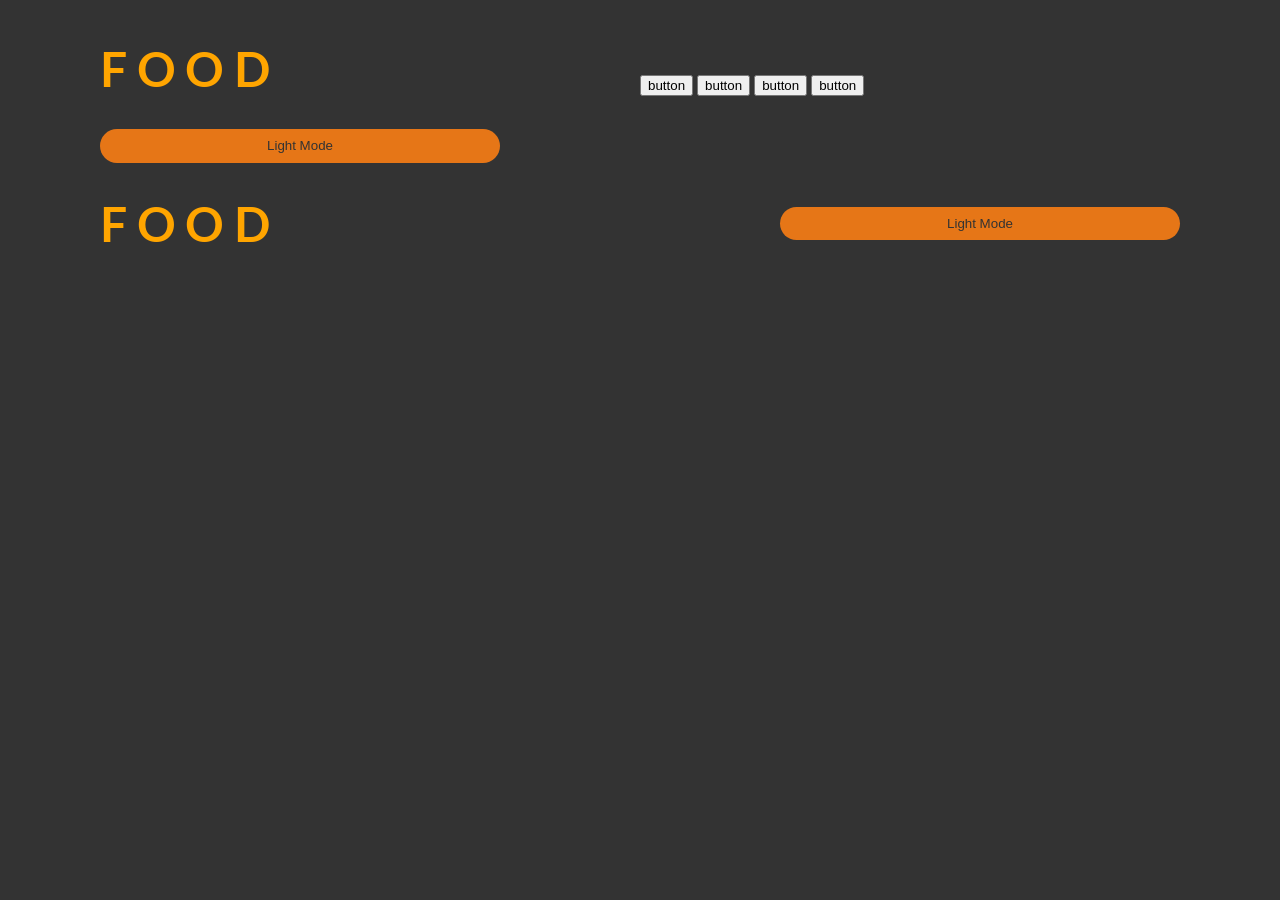
==== index.html @ 1dec9732 "much prettier" ====
<!DOCTYPE html>
<html lang="en">

<head>
    <meta charset="UTF-8">
    <meta name="viewport" content="width=device-width, initial-scale=1.0">
    <link rel="stylesheet" type="text/css" href="style.css">
    <meta http-equiv="X-UA-Compatible" content="ie=edge">
    <link rel="stylesheet" type="text/css" href="style.css">
    <link href="https://fonts.googleapis.com/css?family=Lato:300,400&display=swap" rel="stylesheet">
   <link rel="stylesheet" type="text/css" href="" id="style">
    <title>Weather App &#9730;</title>
</head>

<body id="myBody">
    <!-- container for App -->
    <div class="container" id="container">
        <!-- For choosing city -->

        <!-- For displaying weather today -->
        <header>
            <div class="firstRow"> 
                <h1>Food</h1>
            <button class="btnNormal" id="button">Light Mode</button>
            
            </div>
            <div class="secondRow">
            <button>button</button>
                <button>button</button>
                <button>button</button>
                <button>button</button>
            </div>
            <h1>Food</h1>
            <button class="btnNormal" id="button">Light Mode</button>
        </header>
      
            <article id="currentWeather" class="restaurants">
            </article>
  
    </div>
    <script src="script.js"></script>
</body>

</html>
---- style.css ----
body {
    background-color: #333;
    color: orange;
    font-family: "Lato", "Helvetica", sans-serif
}
 .container{
     width: 1080px;
     margin-left: auto;
     margin-right: auto;
    }
header {
   display: grid;
   grid-template-columns: repeat(2, 1fr); 
    align-items: center;
    
}
header h1{
    font-size: 3em;
    letter-spacing: 0.2em;
    text-transform: uppercase;
}

.light {
 background-color: aliceblue;
    color: midnightblue;
    }

 

.btnNormal {
    width: 30em;
    max-width: 40vw;
    height: 2.5em;
    text-decoration: none;
    border-style: none;
    justify-self: end;
    border-radius: 50px;
    color: #333;
    background: #e67617;
    box-shadow:  20px 20px 60px #c46414,  /*-20px -20px 60px #ff881a*/ ;
    
}
.btnNormal:hover{
    border-style: solid;
    border-color: #333;
    
}
.btnNormal:active{
    
box-shadow: inset 20px 20px 60px #160f3d, 
            inset -20px -20px 60px #1e1553;
}
.btnLight {
    color: aliceblue;
    background: #1a1248;
    box-shadow:  20px 20px 60px #160f3d, /* -20px -20px 60px #1e1553*/  ;
    
}
.btnLight:hover {
    border-style: solid;
    border-color: aliceblue;
}

.btn:active {
    box-shadow: inset 20px 20px 60px #c46414, 
            inset -20px -20px 60px #ff881a;
}

.restaurants {
    display: grid;
    grid-template-columns: repeat(3, 1fr);
    grid-template-rows: repeat(auto-fill, 600px);
    grid-row-gap: 0.5em;
    grid-column-gap: 1em;
}


.food {
    width: 400px;
    height: 400px;
    object-fit: cover;
    max-width: 100%;
}
p{
    max-width: 100%;
}

@media screen and (max-width: 1200px){
    .container{
        width: 95vw;
    }
} 

@media screen and (max-width: 992px){
  .restaurants {
   
    grid-template-columns: repeat(2, 1fr);
    
      
    
}  
} 

@media screen and (max-width: 576px) {
      .restaurants {
    grid-template-columns: repeat(1, 1fr);
    
}
}
---- style.css ----
body {
    background-color: #333;
    color: orange;
    font-family: "Lato", "Helvetica", sans-serif
}
 .container{
     width: 1080px;
     margin-left: auto;
     margin-right: auto;
    }
header {
   display: grid;
   grid-template-columns: repeat(2, 1fr); 
    align-items: center;
    
}
header h1{
    font-size: 3em;
    letter-spacing: 0.2em;
    text-transform: uppercase;
}

.light {
 background-color: aliceblue;
    color: midnightblue;
    }

 

.btnNormal {
    width: 30em;
    max-width: 40vw;
    height: 2.5em;
    text-decoration: none;
    border-style: none;
    justify-self: end;
    border-radius: 50px;
    color: #333;
    background: #e67617;
    box-shadow:  20px 20px 60px #c46414,  /*-20px -20px 60px #ff881a*/ ;
    
}
.btnNormal:hover{
    border-style: solid;
    border-color: #333;
    
}
.btnNormal:active{
    
box-shadow: inset 20px 20px 60px #160f3d, 
            inset -20px -20px 60px #1e1553;
}
.btnLight {
    color: aliceblue;
    background: #1a1248;
    box-shadow:  20px 20px 60px #160f3d, /* -20px -20px 60px #1e1553*/  ;
    
}
.btnLight:hover {
    border-style: solid;
    border-color: aliceblue;
}

.btn:active {
    box-shadow: inset 20px 20px 60px #c46414, 
            inset -20px -20px 60px #ff881a;
}

.restaurants {
    display: grid;
    grid-template-columns: repeat(3, 1fr);
    grid-template-rows: repeat(auto-fill, 600px);
    grid-row-gap: 0.5em;
    grid-column-gap: 1em;
}


.food {
    width: 400px;
    height: 400px;
    object-fit: cover;
    max-width: 100%;
}
p{
    max-width: 100%;
}

@media screen and (max-width: 1200px){
    .container{
        width: 95vw;
    }
} 

@media screen and (max-width: 992px){
  .restaurants {
   
    grid-template-columns: repeat(2, 1fr);
    
      
    
}  
} 

@media screen and (max-width: 576px) {
      .restaurants {
    grid-template-columns: repeat(1, 1fr);
    
}
}
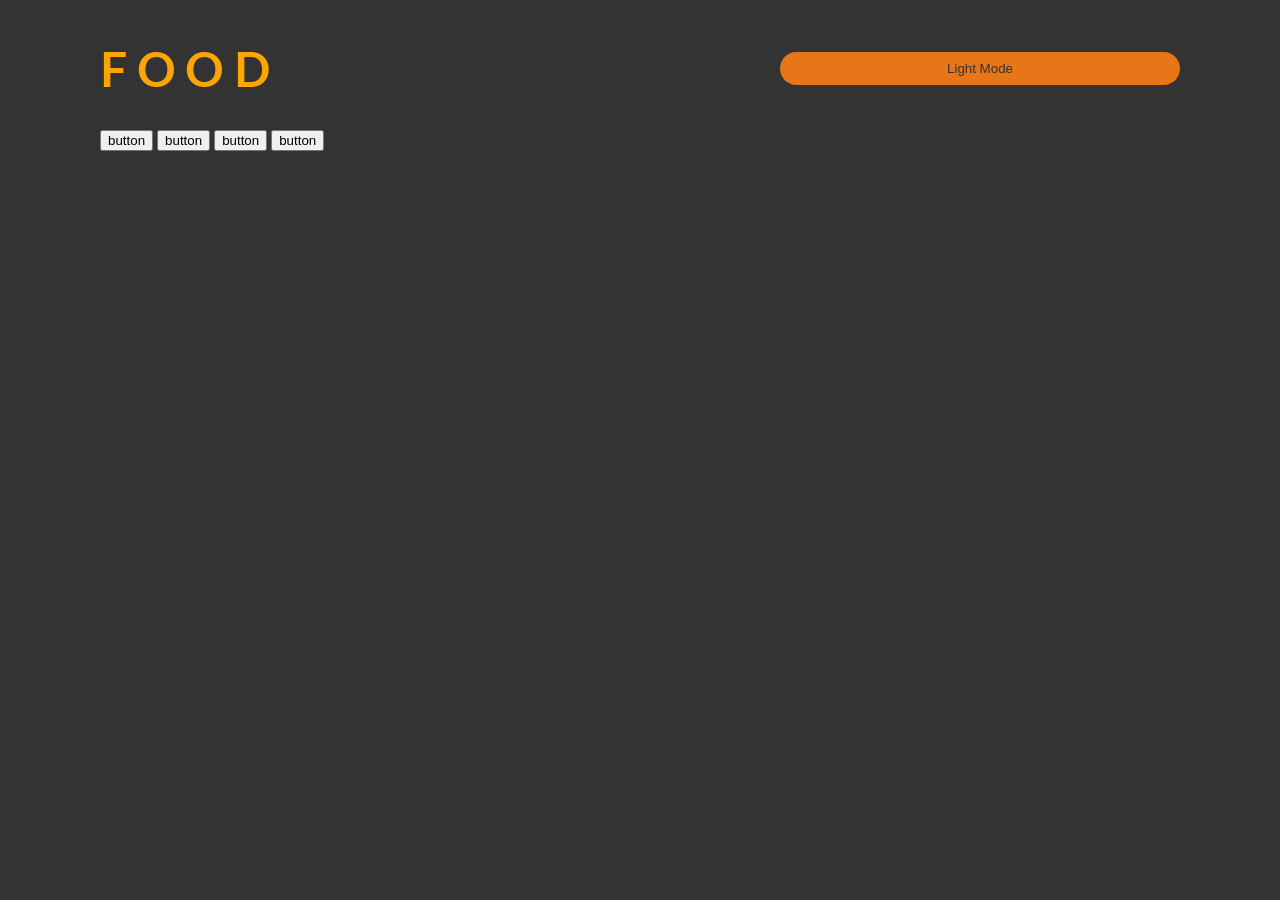
==== commit 9fbced25: "fetching reveiws" ====
--- a/index.html
+++ b/index.html
@@ -8,7 +8,7 @@
     <meta http-equiv="X-UA-Compatible" content="ie=edge">
     <link rel="stylesheet" type="text/css" href="style.css">
     <link href="https://fonts.googleapis.com/css?family=Lato:300,400&display=swap" rel="stylesheet">
-   <link rel="stylesheet" type="text/css" href="" id="style">
+    <link rel="stylesheet" type="text/css" href="" id="style">
     <title>Weather App &#9730;</title>
 </head>
 
@@ -19,24 +19,22 @@
 
         <!-- For displaying weather today -->
         <header>
-            <div class="firstRow"> 
+            <div class="firstRow">
                 <h1>Food</h1>
-            <button class="btnNormal" id="button">Light Mode</button>
-            
+                <button class="btnNormal" id="button">Light Mode</button>
+
             </div>
             <div class="secondRow">
-            <button>button</button>
+                <button>button</button>
                 <button>button</button>
                 <button>button</button>
                 <button>button</button>
             </div>
-            <h1>Food</h1>
-            <button class="btnNormal" id="button">Light Mode</button>
         </header>
-      
-            <article id="currentWeather" class="restaurants">
-            </article>
-  
+
+        <article id="currentWeather" class="restaurants">
+        </article>
+
     </div>
     <script src="script.js"></script>
 </body>
--- a/style.css
+++ b/style.css
@@ -10,7 +10,7 @@
      margin-left: auto;
      margin-right: auto;
     }
-header {
+.firstRow {
    display: grid;
    grid-template-columns: repeat(2, 1fr); 
     align-items: center;
--- a/style.css
+++ b/style.css
@@ -10,7 +10,7 @@
      margin-left: auto;
      margin-right: auto;
     }
-header {
+.firstRow {
    display: grid;
    grid-template-columns: repeat(2, 1fr); 
     align-items: center;
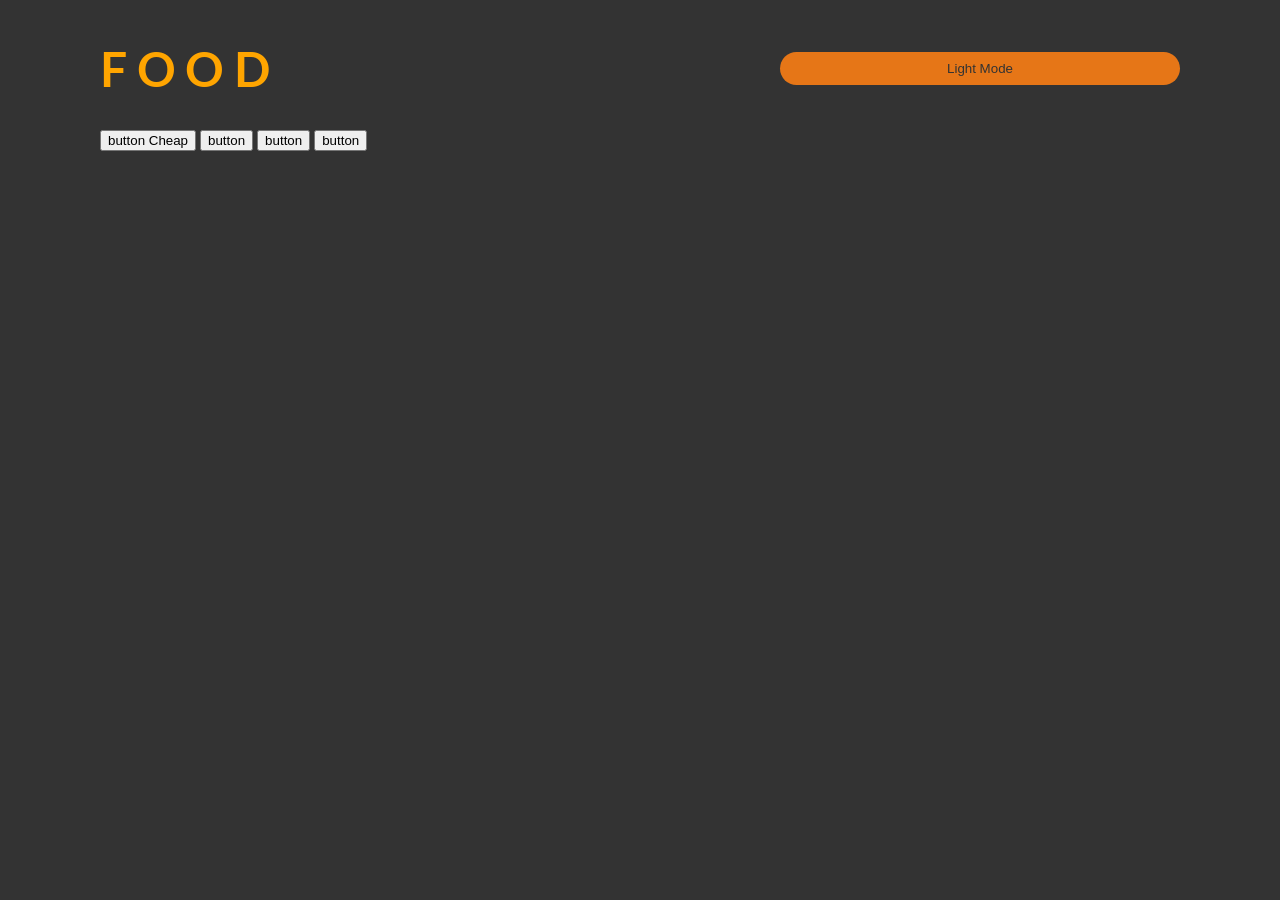
==== commit 64fdfc5f: "function that sorts restaurants by price" ====
--- a/index.html
+++ b/index.html
@@ -25,7 +25,7 @@
 
             </div>
             <div class="secondRow">
-                <button>button</button>
+                <button id = "buttonCheap">button Cheap</button>
                 <button>button</button>
                 <button>button</button>
                 <button>button</button>
--- a/style.css
+++ b/style.css
@@ -74,17 +74,44 @@
     grid-template-rows: repeat(auto-fill, 600px);
     grid-row-gap: 0.5em;
     grid-column-gap: 1em;
+    justify-items: center;
+}
+.food {
+    background-color: #555;
 }
 
+.food:nth-child(5n+5) {  
+    background-image: linear-gradient(to top, #6a85b6 0%, #bac8e0 100%);
+    
+}
+.food:nth-child(3n+3) {  
+    background-image: linear-gradient(-20deg, #2b5876 0%, #4e4376 100%);
+}
+/* 
+Insert Comment
+.restaurants article:nth-child(5n+5) {  
+    background-color: #444;
+}
+
+*/
 
 .food {
-    width: 400px;
+    display: flex;
+    flex-direction: column;
+    align-items: center;
+    
+}
+
+.food img{
+    width: 90%;
+    margin-left: auto;
+    margin-right: auto;
     height: 400px;
     object-fit: cover;
-    max-width: 100%;
+    
 }
 p{
-    max-width: 100%;
+    max-width: 90%;
 }
 
 @media screen and (max-width: 1200px){
--- a/style.css
+++ b/style.css
@@ -74,17 +74,44 @@
     grid-template-rows: repeat(auto-fill, 600px);
     grid-row-gap: 0.5em;
     grid-column-gap: 1em;
+    justify-items: center;
+}
+.food {
+    background-color: #555;
 }
 
+.food:nth-child(5n+5) {  
+    background-image: linear-gradient(to top, #6a85b6 0%, #bac8e0 100%);
+    
+}
+.food:nth-child(3n+3) {  
+    background-image: linear-gradient(-20deg, #2b5876 0%, #4e4376 100%);
+}
+/* 
+Insert Comment
+.restaurants article:nth-child(5n+5) {  
+    background-color: #444;
+}
+
+*/
 
 .food {
-    width: 400px;
+    display: flex;
+    flex-direction: column;
+    align-items: center;
+    
+}
+
+.food img{
+    width: 90%;
+    margin-left: auto;
+    margin-right: auto;
     height: 400px;
     object-fit: cover;
-    max-width: 100%;
+    
 }
 p{
-    max-width: 100%;
+    max-width: 90%;
 }
 
 @media screen and (max-width: 1200px){
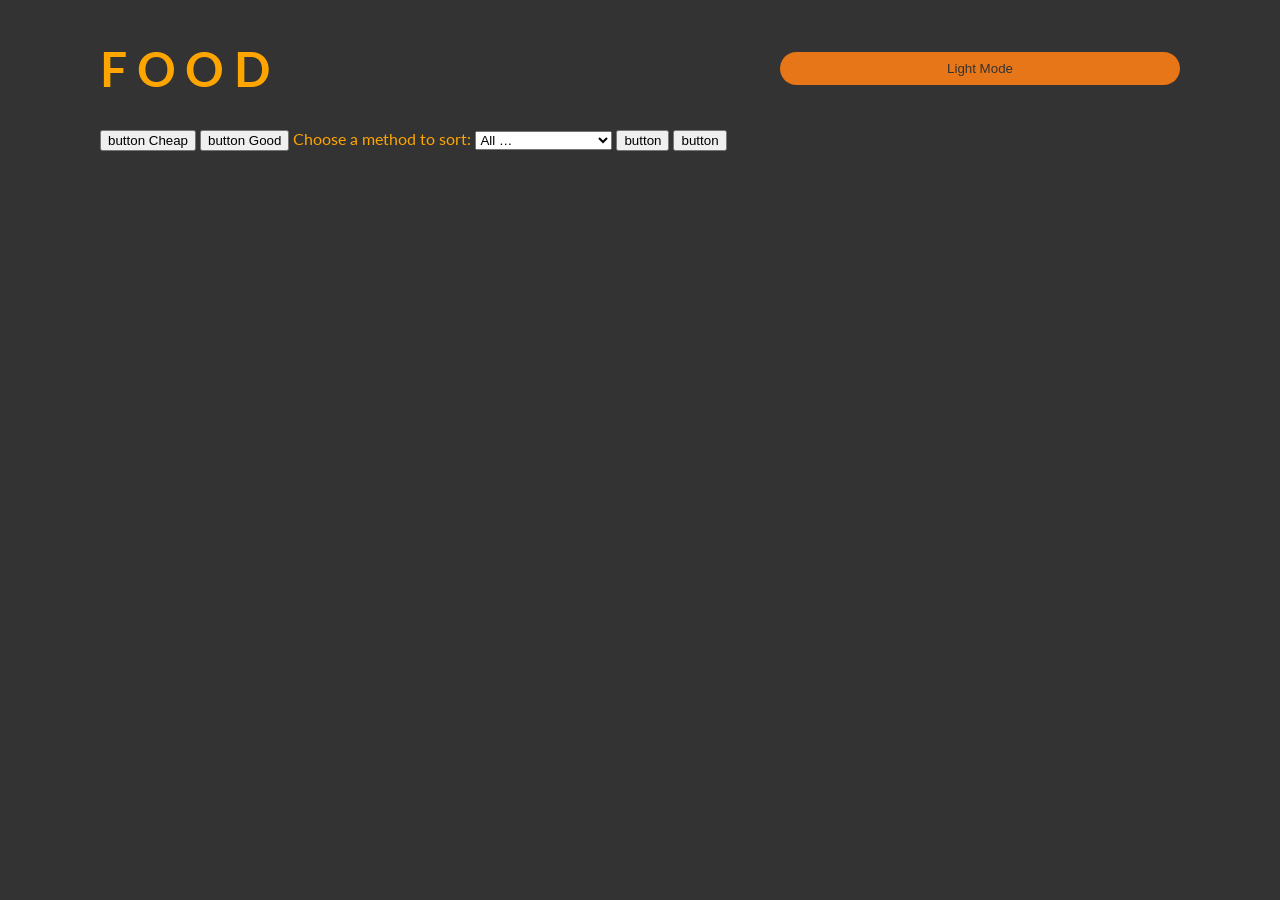
==== commit a940675f: "adding dropdown menu for sorting" ====
--- a/index.html
+++ b/index.html
@@ -26,7 +26,16 @@
             </div>
             <div class="secondRow">
                 <button id = "buttonCheap">button Cheap</button>
-                <button>button</button>
+                <button id = "buttonGood">button Good</button>
+
+                <label>Choose a method to sort:
+                    <select class="select" id="sortSelect">
+                      <option value="">All …</option>
+                      <option value="cheap">Price (low to high)</option>
+                      <option value="good">Rating (high to low)</option>
+                    </select>
+                  </label>
+             
                 <button>button</button>
                 <button>button</button>
             </div>
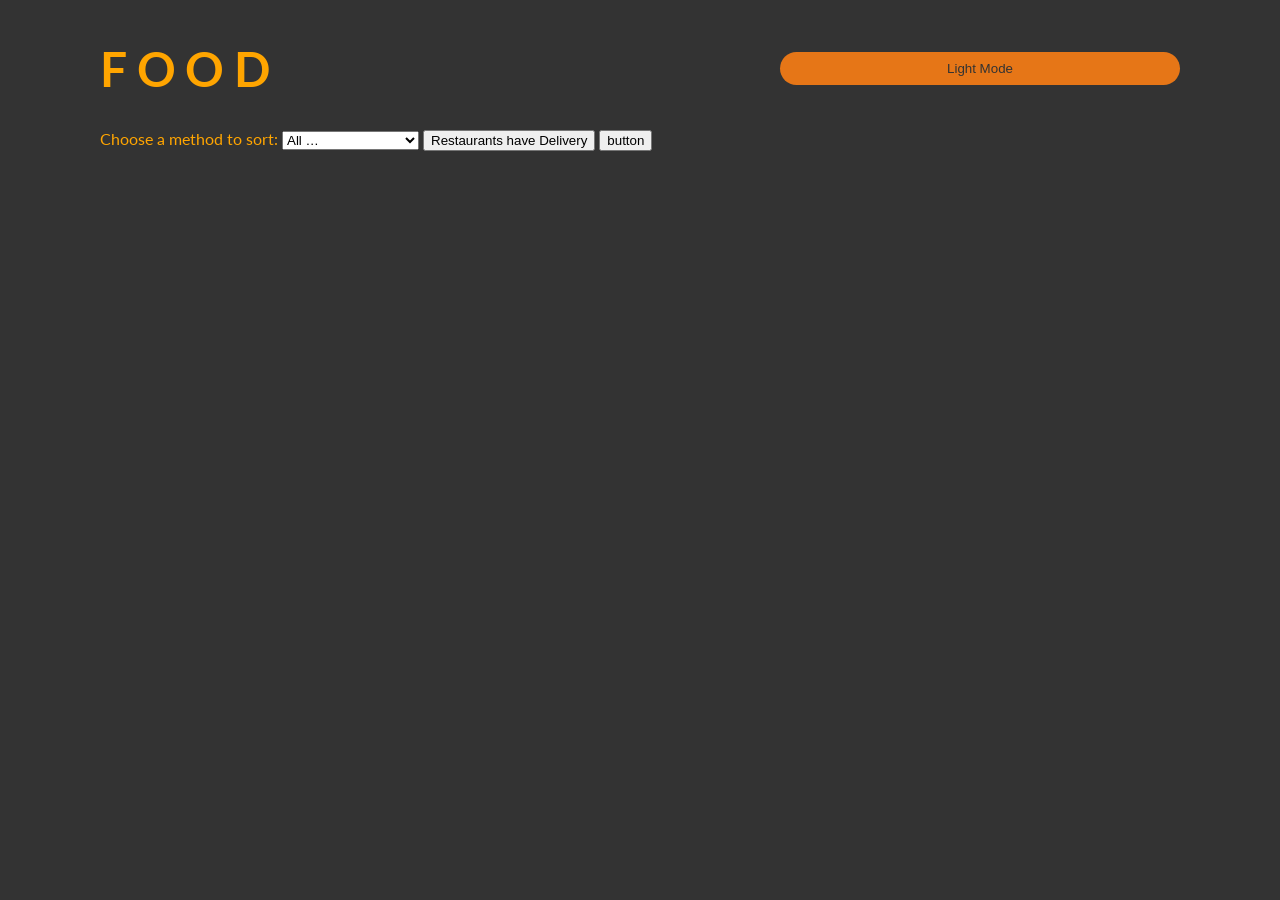
==== commit 77f7afeb: "filtering by delivery option" ====
--- a/index.html
+++ b/index.html
@@ -25,9 +25,7 @@
 
             </div>
             <div class="secondRow">
-                <button id = "buttonCheap">button Cheap</button>
-                <button id = "buttonGood">button Good</button>
-
+              
                 <label>Choose a method to sort:
                     <select class="select" id="sortSelect">
                       <option value="">All …</option>
@@ -36,7 +34,7 @@
                     </select>
                   </label>
              
-                <button>button</button>
+                <button id = "buttonDelivery">Restaurants have Delivery</button>
                 <button>button</button>
             </div>
         </header>
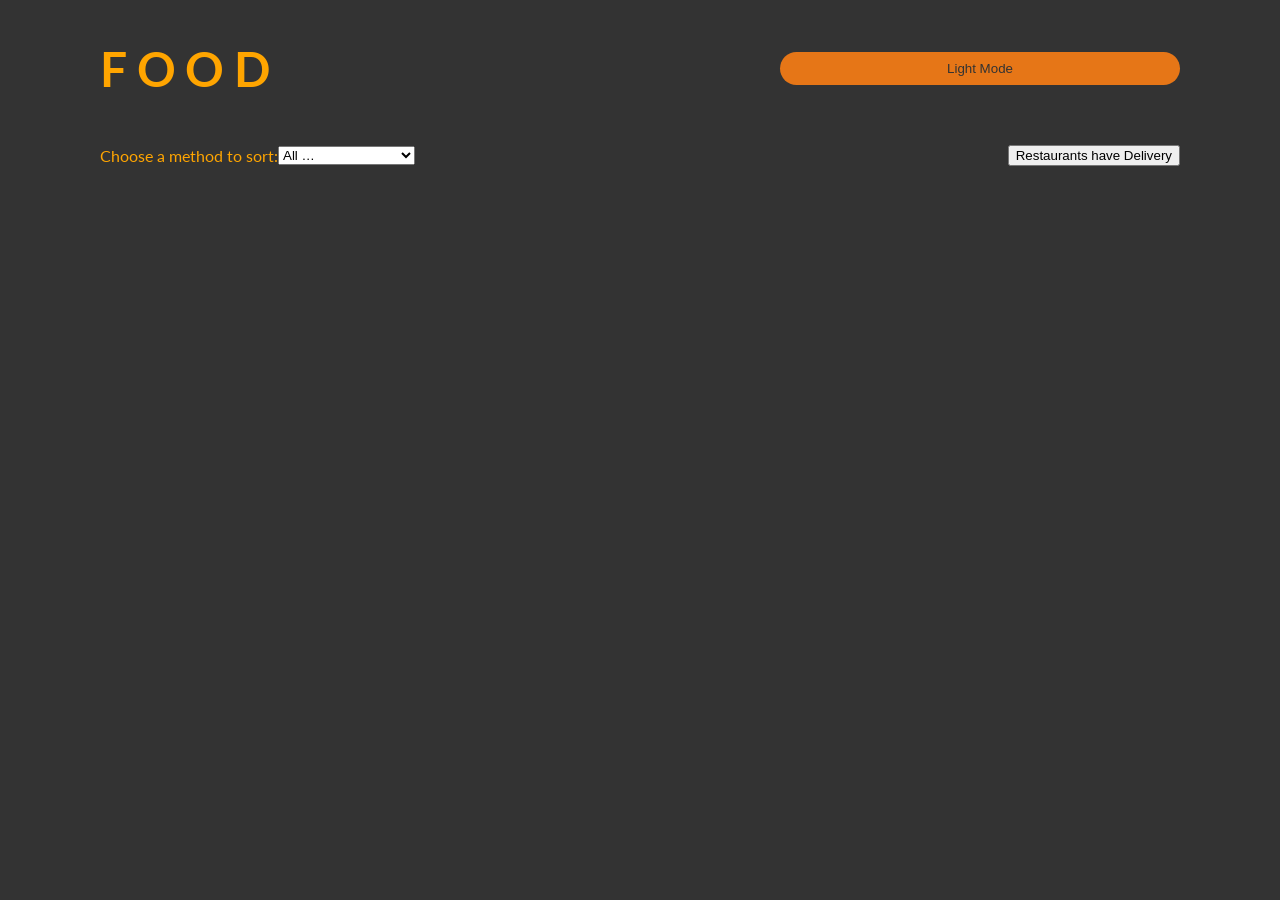
==== commit 3bb9b881: "fixing second row" ====
--- a/index.html
+++ b/index.html
@@ -9,7 +9,7 @@
     <link rel="stylesheet" type="text/css" href="style.css">
     <link href="https://fonts.googleapis.com/css?family=Lato:300,400&display=swap" rel="stylesheet">
     <link rel="stylesheet" type="text/css" href="" id="style">
-    <title>Weather App &#9730;</title>
+    <title>Hobby Restaurant Project</title>
 </head>
 
 <body id="myBody">
@@ -35,12 +35,11 @@
                   </label>
              
                 <button id = "buttonDelivery">Restaurants have Delivery</button>
-                <button>button</button>
             </div>
         </header>
 
-        <article id="currentWeather" class="restaurants">
-        </article>
+        <section id="restaurantGrid" class="restaurants">
+        </section>
 
     </div>
     <script src="script.js"></script>
--- a/style.css
+++ b/style.css
@@ -27,7 +27,9 @@
     color: midnightblue;
     }
 
- 
+ .light article {
+     background-color: #AFDBF5;
+ }
 
 .btnNormal {
     width: 30em;
@@ -67,6 +69,17 @@
     box-shadow: inset 20px 20px 60px #c46414, 
             inset -20px -20px 60px #ff881a;
 }
+.secondRow {
+    margin: 1em 0em;
+    display: flex;
+    flex-direction: row;
+    justify-content: space-between;
+}
+.secondRow label {
+    display: flex;
+    flex-direction: row;
+    align-items: center;
+}
 
 .restaurants {
     display: grid;
@@ -78,15 +91,10 @@
 }
 .food {
     background-color: #555;
+    
 }
 
-.food:nth-child(5n+5) {  
-    background-image: linear-gradient(to top, #6a85b6 0%, #bac8e0 100%);
-    
-}
-.food:nth-child(3n+3) {  
-    background-image: linear-gradient(-20deg, #2b5876 0%, #4e4376 100%);
-}
+
 /* 
 Insert Comment
 .restaurants article:nth-child(5n+5) {  
@@ -110,6 +118,7 @@
     object-fit: cover;
     
 }
+
 p{
     max-width: 90%;
 }
@@ -122,18 +131,26 @@
 
 @media screen and (max-width: 992px){
   .restaurants {
-   
     grid-template-columns: repeat(2, 1fr);
     
-      
-    
-}  
+    }  
 } 
 
 @media screen and (max-width: 576px) {
-      .restaurants {
-    grid-template-columns: repeat(1, 1fr);
+    .restaurants {
+        grid-template-columns: repeat(1, 1fr);
     
-}
+    }
+    .btnNormal {
+        width: 80%;
+    }
+    header h1{
+        font-size: 3em;
+        letter-spacing: 0.1em;
+        text-transform: uppercase;
+    }
+    .secondRow label {
+        flex-direction: column;
+    }
 }
 
--- a/style.css
+++ b/style.css
@@ -27,7 +27,9 @@
     color: midnightblue;
     }
 
- 
+ .light article {
+     background-color: #AFDBF5;
+ }
 
 .btnNormal {
     width: 30em;
@@ -67,6 +69,17 @@
     box-shadow: inset 20px 20px 60px #c46414, 
             inset -20px -20px 60px #ff881a;
 }
+.secondRow {
+    margin: 1em 0em;
+    display: flex;
+    flex-direction: row;
+    justify-content: space-between;
+}
+.secondRow label {
+    display: flex;
+    flex-direction: row;
+    align-items: center;
+}
 
 .restaurants {
     display: grid;
@@ -78,15 +91,10 @@
 }
 .food {
     background-color: #555;
+    
 }
 
-.food:nth-child(5n+5) {  
-    background-image: linear-gradient(to top, #6a85b6 0%, #bac8e0 100%);
-    
-}
-.food:nth-child(3n+3) {  
-    background-image: linear-gradient(-20deg, #2b5876 0%, #4e4376 100%);
-}
+
 /* 
 Insert Comment
 .restaurants article:nth-child(5n+5) {  
@@ -110,6 +118,7 @@
     object-fit: cover;
     
 }
+
 p{
     max-width: 90%;
 }
@@ -122,18 +131,26 @@
 
 @media screen and (max-width: 992px){
   .restaurants {
-   
     grid-template-columns: repeat(2, 1fr);
     
-      
-    
-}  
+    }  
 } 
 
 @media screen and (max-width: 576px) {
-      .restaurants {
-    grid-template-columns: repeat(1, 1fr);
+    .restaurants {
+        grid-template-columns: repeat(1, 1fr);
     
-}
+    }
+    .btnNormal {
+        width: 80%;
+    }
+    header h1{
+        font-size: 3em;
+        letter-spacing: 0.1em;
+        text-transform: uppercase;
+    }
+    .secondRow label {
+        flex-direction: column;
+    }
 }
 
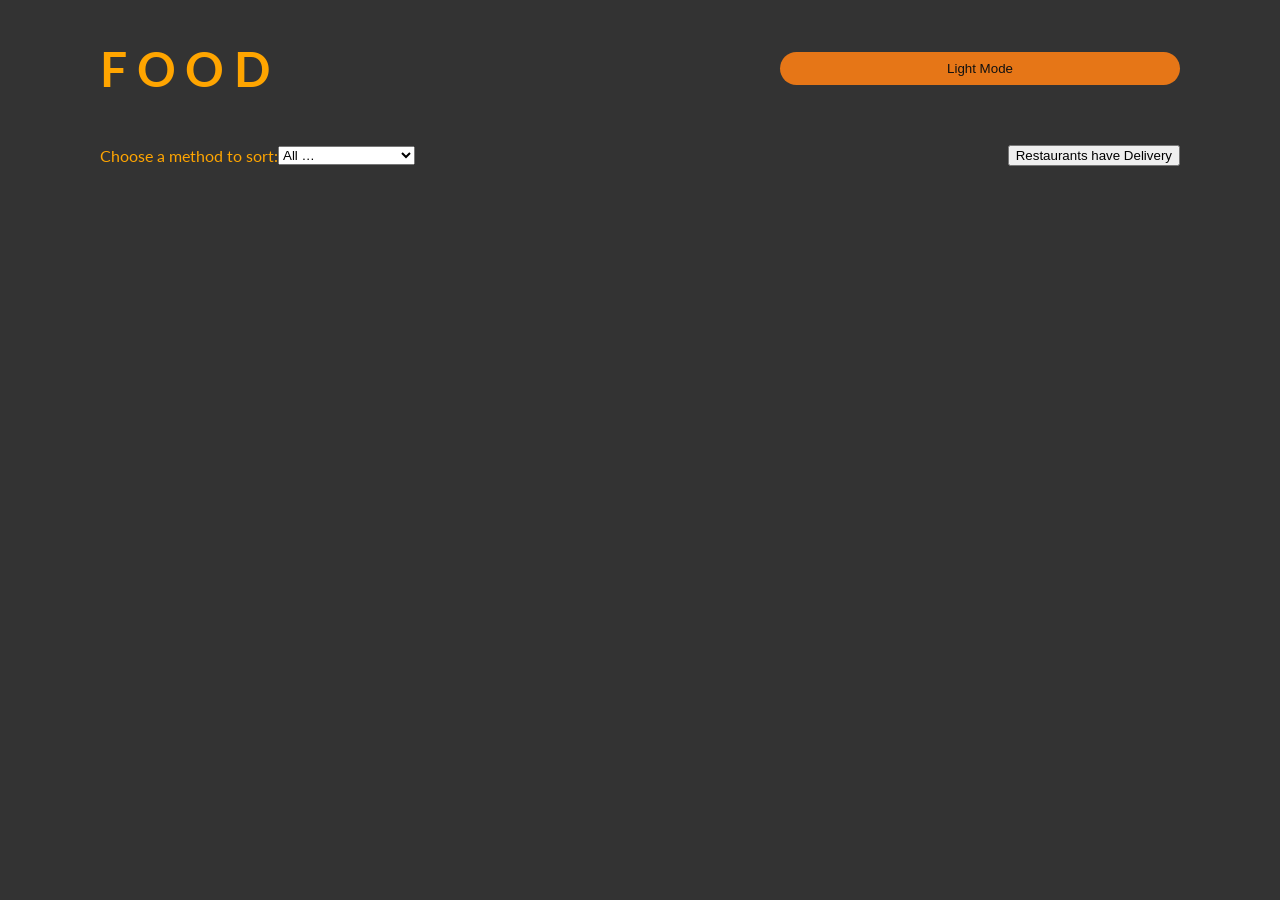
==== commit dd068e6d: "adding meta description" ====
--- a/index.html
+++ b/index.html
@@ -3,6 +3,7 @@
 
 <head>
     <meta charset="UTF-8">
+    <meta name="description" content="Restaurant from an API">
     <meta name="viewport" content="width=device-width, initial-scale=1.0">
     <link rel="stylesheet" type="text/css" href="style.css">
     <meta http-equiv="X-UA-Compatible" content="ie=edge">
--- a/style.css
+++ b/style.css
@@ -39,7 +39,7 @@
     border-style: none;
     justify-self: end;
     border-radius: 50px;
-    color: #333;
+    color: #111;
     background: #e67617;
     box-shadow:  20px 20px 60px #c46414,  /*-20px -20px 60px #ff881a*/ ;
     
--- a/style.css
+++ b/style.css
@@ -39,7 +39,7 @@
     border-style: none;
     justify-self: end;
     border-radius: 50px;
-    color: #333;
+    color: #111;
     background: #e67617;
     box-shadow:  20px 20px 60px #c46414,  /*-20px -20px 60px #ff881a*/ ;
     
